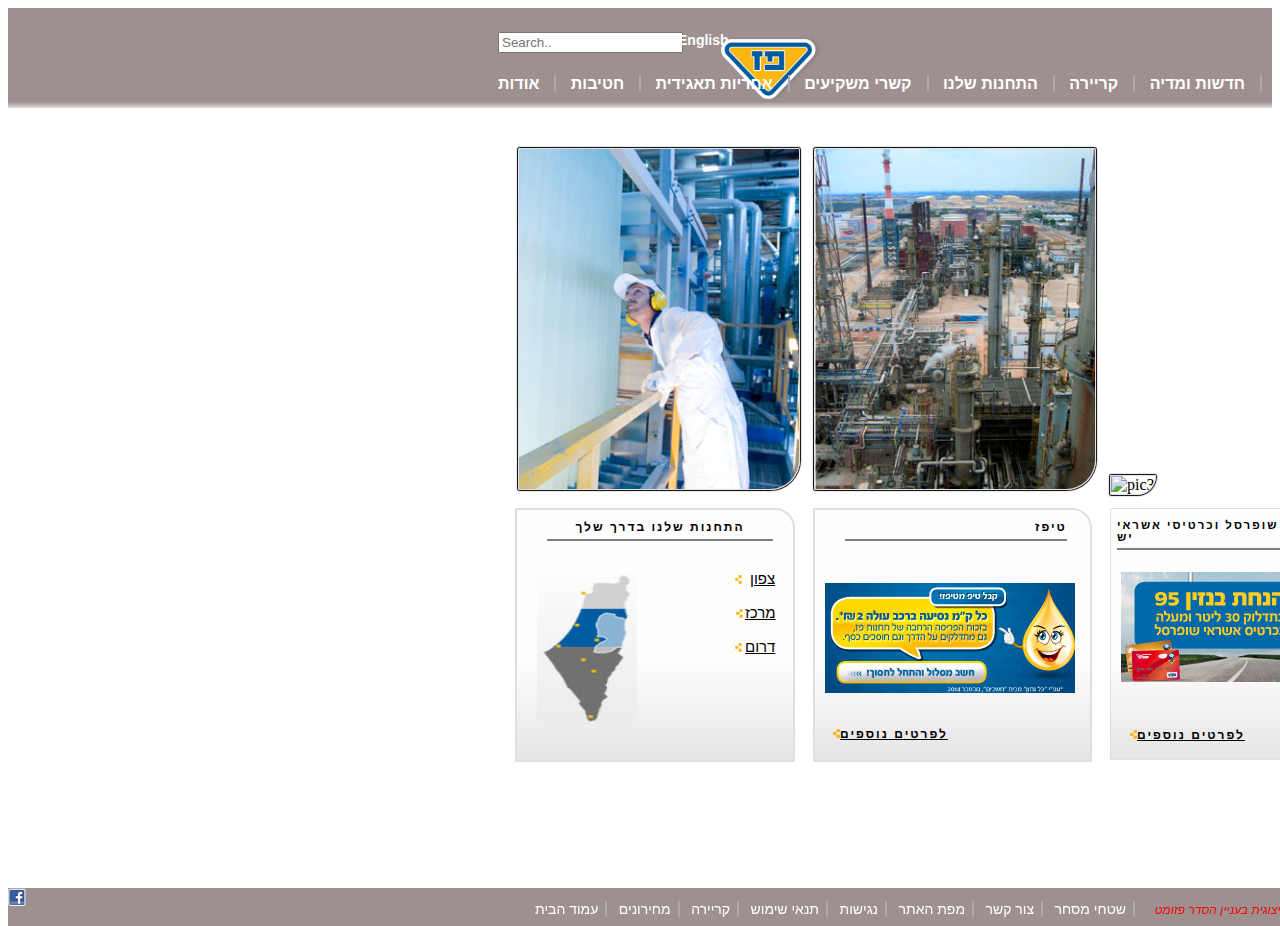
==== index.html @ 6866d860 "adjusting hover activation buttons" ====
<!doctype html>

<html>
  <head>
    <link rel="stylesheet" href="style.css">
    <script src="lib/script.js"></script>
  </head>

  <body>
    <div id="main"> 
        <div class="sbar">
        <input type="text" placeholder="Search.." name="boxsearch">
        <div class="boxsearch" type="text"><p class="psearch">English</p></div></div>
        <img class="logo" src="paz_logo.png" alt="Paz-logo">
        <div id="menu">
        <li class="dropbtn1">אודות</li>
        <li class="dropbtn2">חטיבות</li>
        <li class="dropbtn3">אחריות תאגידית</li>
        <li class="dropbtn4">קשרי משקיעים</li>
        <li class="dropbtn5">התחנות שלנו</li>
        <li class="dropbtn6">קריירה</li>
        <li class="dropbtn7">חדשות ומדיה</li>
        </div>
      </div>
    </div>
    <div class="second">
      <div class="images">
<img class="p1" src="pic2.jpg" alt="pic1">
<img class="p2" src="pic3.jpg" alt="pic2">
<img class="p3" src="pic1.jpg" alt="pic3">
    </div>
  </div>
  <div class="third">
<div class="tbox1">
  <p class="title1">התחנות שלנו בדרך שלך</p>
 <img class="img1" src="map.jpg" alt="paz-map"></div>
 <div class="textbox1">
 <li class="tbox1text1">צפון<img class="icont1" src="rm-yellow.png"></p></li>
 <li class="tbox1text2">מרכז<img class="icont1" src="rm-yellow.png"></p></li>
 <li class="tbox1text3">דרום<img class="icont1" src="rm-yellow.png"></p></li>
</div>
<div class="tbox2">
  <p class="title2">טיפז</p>
  <img class="img2" src="card1.jpg" alt="card2">
  <p class="ltitle2">לפרטים נוספים<img class="icon" src="rm-yellow.png"></p>
</div>
<div class="tbox3">
  <p class="title3">כרטיס אשראי שופרסל וכרטיסי אשראי יש</p>
  <img class="img3" src="card3a.jpg" alt="card3"></div>
  <p class="ltitle3">לפרטים נוספים<img class="icon" src="rm-yellow.png"></p>
</div>
<footer>
  <div id="foot">
  <img class="facaeb" src="fb_icon.png" alt="facebook">
    <div id="fmenu">
    <li class="btn1">עמוד הבית</li>
    <li class="btn2">מחירונים</li>
    <li class="btn3">קריירה</li>
    <li class="btn4">תנאי שימוש</li>
    <li class="btn5">נגישות</li>
    <li class="btn6">מפת האתר</li>
    <li class="btn7">צור קשר</li>
    <li class="btn8">שטחי מסחר</li>
    <li class="btn9"><i>הסדר פשרה בתובענה הייצוגית בעניין הסדר פזומט</i></li>
    </div>
  </div>

         </footer>













</html>
---- style.css ----
#main{  
    margin-top: 0px;
    padding-left: 0px; 
    position: relative;
    background-image: linear-gradient(rgb(158, 144, 144)94%, rgb(230, 220, 220));
    background-color: grey;
    outline-color: rgb(158, 144, 144) ;
    outline-:rgb(211, 201, 201)  solid 1px;
    margin left: 0px;
    width: 100%;
    height:100px;
}

  
.logo
{
    position: relative;
    right: 150px;
    top: -55px;
    width: 8%;
    color: white;
    margin-right: 300px;
    margin-top: 16px;
    float:right;
}
#menu
{   
   position: relative;
   left:480px;
    font-family: Arial, Helvetica, sans-serif;
    margin-top: 0px;
   
    
  }
  
  
  #menu li:hover
  {
      color: blue;
      transition: 0.5s;
  }
  #fmenu li:hover
  {
      color: blue;
      transition: 0.5s;
  }

.sbar{
    position: relative;
    top: 24px;
    left: 440px;
margin-left: 50px;
border-radius: 4px 4px 40px 4px;



}

 .search
    {
        width: 60px;
        height: 12px;
        border:10px solid black;
        border-radius: 4px 4px 40px 4px;
    }

.boxsearch
{
    position: relative;
    margin-top: 26px;
    width: 60px;
    height:20px;
    border-radius: 4px 4px 40px 4px;
    
}
.psearch{
    font-family: Arial, Helvetica, sans-serif;
    font-size: 14px;
    font-weight: bolder;
    color: white;
    position: relative;
    top:-47px;
    left: 180px;
    height: 50px;
  
    
}
.dropbtn1 ,.dropbtn2 ,.dropbtn3 ,.dropbtn4 ,.dropbtn5 ,.dropbtn6 ,.dropbtn7
{
    position: relative;
   
    border-right: 2px solid rgb(170, 170, 170);
    display: inline;
    padding:0px 15px 0px 10px;
    font-size: 16px;
    font-weight: bold;
    color: white;
    background-color:rgba(240, 255, 240, 0);
    
}
.second
{
    
    background-color: rgb(255, 255, 255);
    width: 100%;
    height: 800px;
}

.images
{
    
    position: absolute;
    margin-left: 340px;
}
.p1 ,.p2 ,.p3 
{     border: 1px solid rgb(223, 223, 223);
    position: relative;
    left: 160px;
    margin-top: 40px;
    margin-left: 10px;
    width:280px;
    height: 340px;
    border-color:opx solid rgb(196, 196, 196);
    border-radius: 2px 2px 30px 2px;
    box-shadow: 0px 0px 1px 1px #000000;
   
}
.third
{
    position: relative;
    left: 255px;
    margin-top: -370px;
    display: flex;
    flex-direction: row;
    height: 380px;
    margin-left: -150px;
}
.tbox1
{
    background-image: linear-gradient(rgb(255, 253, 253)60%, rgb(230, 228, 228));
    margin-top: -30px;
    margin-left: 402px;
    border: 2px solid rgb(223, 223, 223);
    width: 276px;
    height: 250px;
    border-radius: 0px 20px 0px 0px;
}
.tbox2
{
    background-image: linear-gradient(rgb(255, 253, 253)60%, rgb(230, 228, 228));
    margin-top: -30px;
    margin-left: -42px;
    border: 2px solid rgb(223, 223, 223);
    width: 275px;
    height: 250px;
    border-radius: 0px 20px 0px 0px;
}
.tbox3
{
    background-image: linear-gradient(rgb(255, 253, 253)60%, rgb(230, 228, 228));
    margin-top: -30px;
    margin-left: 18px;
    border: 1px solid rgb(223, 223, 223);
    width: 275px;
    height: 250px;
    border-radius: 0px 20px 0px 0px;
}
.img1
{
    margin-top: 20px;
    margin-left: 20px;
    width: 100px;
    height: 150px;
}
.img2
{
    position: relative;
    left: 10px;
    margin-top: 30px;
    width: 250px;

        
}
.img3
{   
    position: relative;
    right: 10px;
    margin-top: 10px;
    margin-left: 20px;
    width: 250px;
    
}
.title1
{
    padding-bottom: 5px;
    margin-right: 20px;
    position: relative;
    font-weight: bolder;
    margin-top: 10px;
    font-family: Arial, Helvetica, sans-serif;
    letter-spacing: 2px;
    margin-left: 30px;
    border-bottom: 2px solid grey;
    text-align: center;
    font-size: 12px;
}
.title2 {
    padding-bottom: 5px;
    margin-left: 30px;
    padding-left: 190px;
    display: inline-block;
    font-weight: bolder;
    margin-top: 10px;
    font-family: Arial, Helvetica, sans-serif;
    letter-spacing: 2px;
    display:  inline-block;
    border-bottom: 2px solid grey;
    text-align: right;
    font-size: 12px;

}
.title3 {
    padding-bottom: 5px;
    font-weight: bolder;
    word-spacing: -0px;
    margin-top: 10px;
    font-family: Arial, Helvetica, sans-serif;
    letter-spacing: 2px;
    margin-left: 6px;
    display: inline-block;
    border-bottom: 2px solid grey;
    font-size: 11.5px;
}

.second .images .p1:hover{
        border: 1px solid rgb(173, 173, 173);
}
.second .images .p2:hover{
    border: 1px solid rgb(173, 173, 173);
}
.second .images .p3:hover{
    border: 1px solid rgb(173, 173, 173);
}

footer
{     position: fixed; 
    width: 100%;
    height: 50px;
      background-color: rgb(158, 144, 144);     
      font-family: Arial, Helvetica, sans-serif;
      margin-top: -30px;
   
    
  }
   
  .btn1 ,.btn2 ,.btn3 ,.btn4 ,.btn5 ,.btn6 ,.btn7,.btn8
{
    position: relative;
    left: 520px;
    top: -10px;
    border-right: 2px solid rgb(170, 170, 170);
    display: inline;
    padding:0px 7px 0px 7px;
    font-size: 14px;
       color: rgb(255, 255, 255);
    background-color:rgba(240, 255, 240, 0);
}

.btn9{
    position: relative;
    left: 520px;
    top: -10px;
    border-right: 2px solid rgb(170, 170, 170);
    display: inline;
    padding:0px 10px 0px 15px;
    font-size: 12px;
       color: rgb(255, 0, 0);
    background-color:rgba(240, 255, 240, 0);
}
.faceb{

border: 5px solid black;
}

.ltitle3{
    display: relative;
    text-decoration: underline;
    padding-bottom: 5px;
    font-weight: bold;
    word-spacing: -0px;
    margin-top: 190px;
    margin-left: -250px;
    font-family: Arial, Helvetica, sans-serif;
    letter-spacing: 2px;
    border-bottom: 2px solid grey;
    font-size: 12px;
}
.ltitle2{
    display: relative;
    text-decoration: underline;
    padding-bottom: 5px;
    font-weight: bold;
    word-spacing: -0px;
    margin-top: 30px;
    margin-left:25px;
    font-family: Arial, Helvetica, sans-serif;
    letter-spacing: 2px;
        font-size: 12px;
}
.textbox1{
    padding-left: 20px;
    position: relative;
    top: 30px;
    left:-70px;
    height: 60px;
    width: 40px;
}

.tbox1text1{
    font-family: Arial, Helvetica, sans-serif;
    text-decoration: underline;
    padding-left:5px;
    
font-size: 15px;
padding-top: 2px;
   list-style-type: none;
}
.tbox1text2{
    font-family: Arial, Helvetica, sans-serif;
    text-decoration: underline;
    font-size: 15px;
    padding-top: 2px;
       list-style-type: none;
    }
.tbox1text3{
    font-family: Arial, Helvetica, sans-serif;
    text-decoration: underline;
        font-size: 15px;
        padding-top: 2px;
           list-style-type: none;
        }

.tbox1text1:hover,.tbox1text2:hover,.tbox1text3:hover,.ltitle3:hover,.ltitle2:hover
{
color: blue;

}
.icon{
    background: url("/rm-yellow.png") no-repeat;
    position: relative;
    left: -115px;
}
.icon:hover
{
     content: url("/rm-white.png");
    
}
.icont1
{
    position: relative;
    left: -40px;
}
.icont1:hover
{
     content: url("/rm-white.png");
    
}
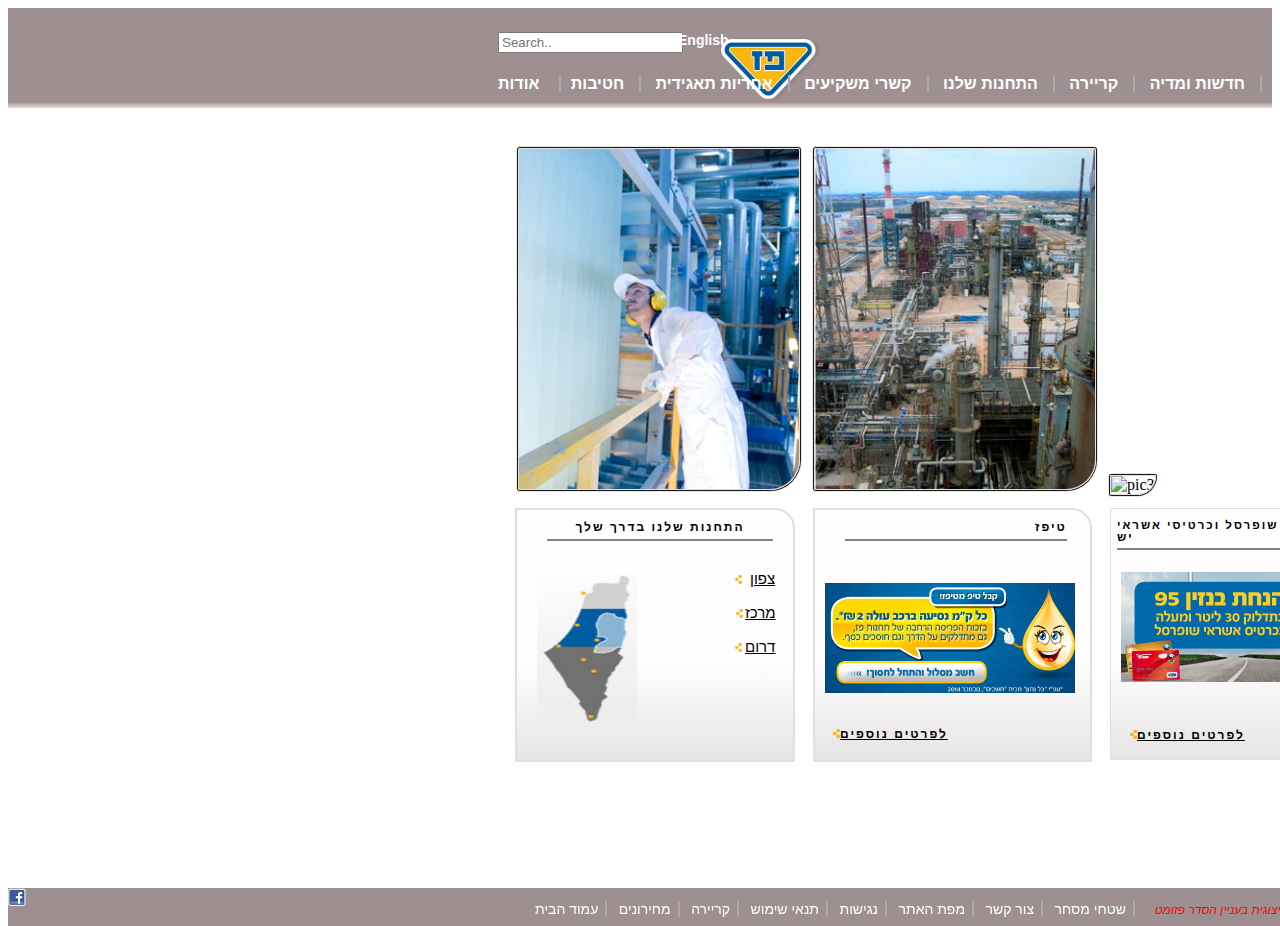
==== commit 047b2527: "dropdown menus" ====
--- a/index.html
+++ b/index.html
@@ -13,7 +13,11 @@
         <div class="boxsearch" type="text"><p class="psearch">English</p></div></div>
         <img class="logo" src="paz_logo.png" alt="Paz-logo">
         <div id="menu">
-        <li class="dropbtn1">אודות</li>
+        <li class="dropbtn1">אודות
+           <div class="dropdown-content1">
+          <a href="#">About Us</a>
+          <a href="#">Link 2</a>
+          <a href="#">Link 3</a></div></li>
         <li class="dropbtn2">חטיבות</li>
         <li class="dropbtn3">אחריות תאגידית</li>
         <li class="dropbtn4">קשרי משקיעים</li>
--- a/style.css
+++ b/style.css
@@ -365,4 +365,26 @@
 {
      content: url("/rm-white.png");
     
-}+}
+.dropdown {
+    position: relative;
+    display: inline-block;
+  }
+
+.dropdown-content1 {
+    display: none;
+    position: absolute;
+    background-color: #f1f1f1;
+    min-width: 160px;
+    box-shadow: 0px 8px 16px 0px rgba(0,0,0,0.2);
+    z-index: 1;
+  }
+  .dropdown-content1 a {
+    color: black;
+    padding: 12px 16px;
+    text-decoration: none;
+    display: block;
+  }
+  .dropdown-content1:hover {
+    display: block;
+  }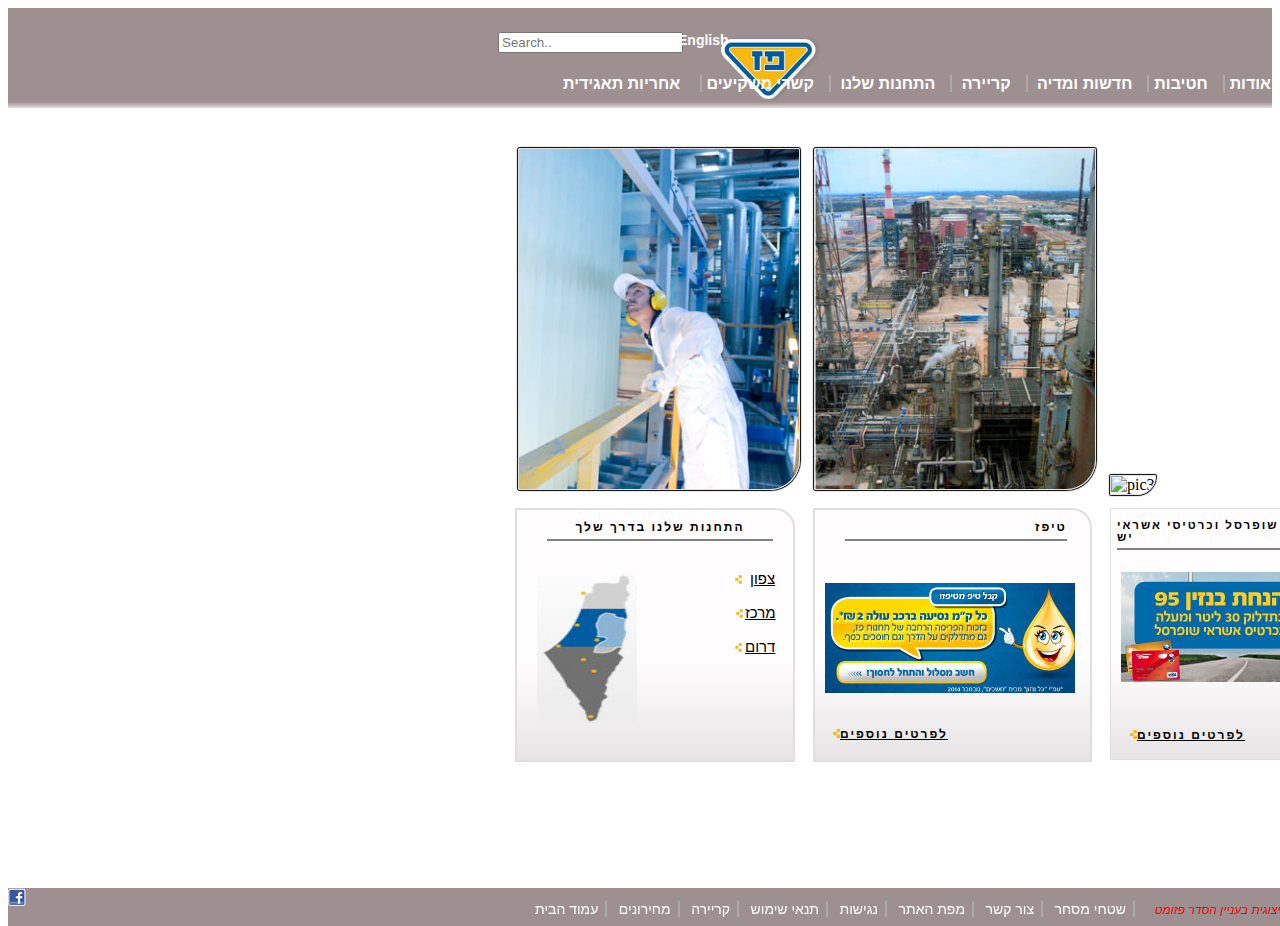
==== commit 779b648b: "adding menu sections" ====
--- a/index.html
+++ b/index.html
@@ -13,17 +13,36 @@
         <div class="boxsearch" type="text"><p class="psearch">English</p></div></div>
         <img class="logo" src="paz_logo.png" alt="Paz-logo">
         <div id="menu">
-        <li class="dropbtn1">אודות
+           <div class="drop1">
+           <li class="dropbtn1">אודות
            <div class="dropdown-content1">
-          <a href="#">About Us</a>
-          <a href="#">Link 2</a>
-          <a href="#">Link 3</a></div></li>
-        <li class="dropbtn2">חטיבות</li>
-        <li class="dropbtn3">אחריות תאגידית</li>
+          <a href="#">אודות</a>
+          <a href="#">היסטוריה</a>
+          <a href="#">מבנה הקבוצה</a>
+          <a href="#">חברי דירקטוריון</a>
+          <a href="#">הנהלת הקבוצה</a>
+          <a href="#">פרסום והוקרה </a></li></div>
+           <div class="drop2">
+          <li class="dropbtn2">חטיבות
+          <div class="dropdown-content2">
+            <a href="#">חטיבות</a>
+            <a href="#">קמעונאות ומסחר</a>
+            <a href="#">תעשיות ושירותים</a>
+            <a href="#">זיקוק</a></li></div>
+            <div class="drop3">
+        <li class="dropbtn3">אחריות תאגידית
+        <div class="dropdown-content3">
+          <a href="#">אחריות תאגידית</a>
+          <a href="#">הקוד האתי</a>
+          <a href="#">מעורבות חברתית</a>
+          <a href="#">נגישות</a></div></li>
         <li class="dropbtn4">קשרי משקיעים</li>
         <li class="dropbtn5">התחנות שלנו</li>
         <li class="dropbtn6">קריירה</li>
         <li class="dropbtn7">חדשות ומדיה</li>
+      
+      </div>
+    </div>
         </div>
       </div>
     </div>
@@ -53,6 +72,8 @@
   <img class="img3" src="card3a.jpg" alt="card3"></div>
   <p class="ltitle3">לפרטים נוספים<img class="icon" src="rm-yellow.png"></p>
 </div>
+
+</body>
 <footer>
   <div id="foot">
   <img class="facaeb" src="fb_icon.png" alt="facebook">
--- a/style.css
+++ b/style.css
@@ -26,8 +26,12 @@
 }
 #menu
 {   
-   position: relative;
-   left:480px;
+    text-align: right;
+    display: flex;
+    flex-direction: row-reverse;
+    position: relative;
+    width: 800px;
+    left: 480px;
     font-family: Arial, Helvetica, sans-serif;
     margin-top: 0px;
    
@@ -88,15 +92,16 @@
 }
 .dropbtn1 ,.dropbtn2 ,.dropbtn3 ,.dropbtn4 ,.dropbtn5 ,.dropbtn6 ,.dropbtn7
 {
-    position: relative;
-   
+    
+    position: relative;
     border-right: 2px solid rgb(170, 170, 170);
     display: inline;
-    padding:0px 15px 0px 10px;
+    padding:0px 15px 0px 5px;
     font-size: 16px;
     font-weight: bold;
     color: white;
     background-color:rgba(240, 255, 240, 0);
+    
     
 }
 .second
@@ -364,27 +369,85 @@
 .icont1:hover
 {
      content: url("/rm-white.png");
-    
-}
-.dropdown {
-    position: relative;
-    display: inline-block;
-  }
+}
+
 
 .dropdown-content1 {
+
     display: none;
     position: absolute;
+    margin-top: 15px;
+    margin-left: -80px;
     background-color: #f1f1f1;
-    min-width: 160px;
+    min-width: 150px;
     box-shadow: 0px 8px 16px 0px rgba(0,0,0,0.2);
     z-index: 1;
-  }
+    height: 250px;
+    
+  }
+
   .dropdown-content1 a {
     color: black;
-    padding: 12px 16px;
+    padding: 12px 14px;
     text-decoration: none;
     display: block;
   }
-  .dropdown-content1:hover {
-    display: block;
-  }+    .dropdown-content1 a:hover {background-color: #ddd;}
+
+    .drop1:hover .dropdown-content1 {display: block;}
+    
+    .dropdown:hover .dropbtn1 {background-color: #14e6db;}
+
+    .dropdown-content2 {
+
+        display: none;
+        position: absolute;
+        margin-top: 30px;
+        margin-left: -90px;
+        background-color: #f1f1f1;
+        min-width: 150px;
+        box-shadow: 0px 8px 16px 0px rgba(0,0,0,0.2);
+        z-index: 1;
+        height: 180px;
+        
+      }
+    
+      .dropdown-content2 a {
+        color: black;
+        padding: 12px 14px;
+        text-decoration: none;
+        display: block;
+      }
+        .dropdown-content2 a:hover {background-color: #ddd;}
+    
+        .drop2:hover .dropdown-content2 {display: block;}
+        
+        .dropdown:hover .dropbtn2 {background-color: #14e6db;}
+    
+        .dropdown-content3 {
+
+            display: none;
+            position: absolute;
+            margin-top: 30px;
+            margin-left: 385px;
+            background-color: #f1f1f1;
+            min-width: 150px;
+            box-shadow: 0px 8px 16px 0px rgba(0,0,0,0.2);
+            z-index: 1;
+            height: 180px;
+            
+          }
+        
+          .dropdown-content3 a {
+            color: black;
+            padding: 12px 14px;
+            text-decoration: none;
+            display: block;
+          }
+            .dropdown-content3 a:hover {background-color: #ddd;}
+        
+            .drop3:hover .dropdown-content3 {display: block;}
+            
+            .drop3:hover .dropbtn3 {background-color: #14e6db;}
+        
+    
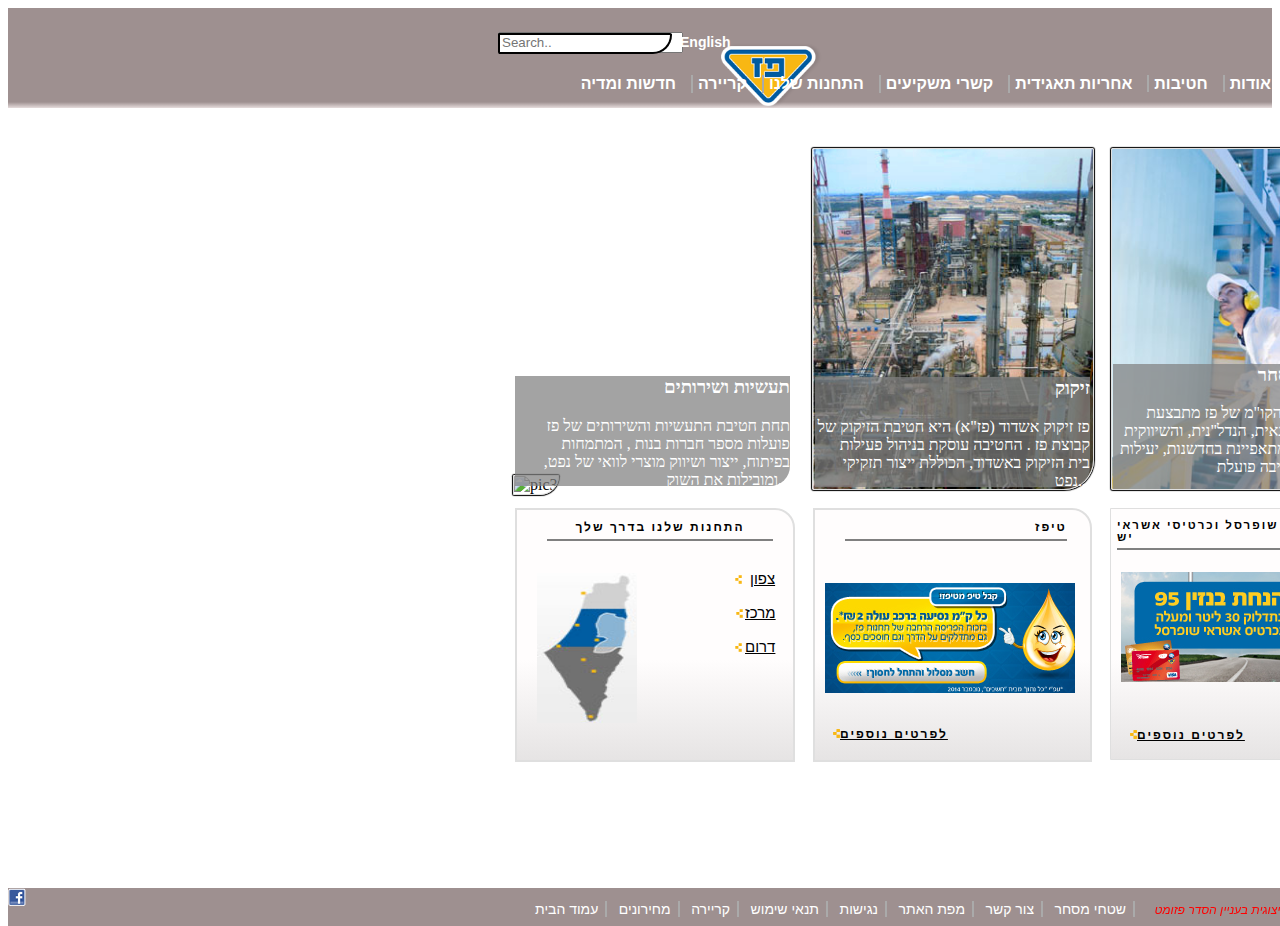
==== commit 7095aee2: "adding menu to picturtes on first section" ====
--- a/index.html
+++ b/index.html
@@ -35,12 +35,12 @@
           <a href="#">אחריות תאגידית</a>
           <a href="#">הקוד האתי</a>
           <a href="#">מעורבות חברתית</a>
-          <a href="#">נגישות</a></div></li>
+          <a href="#">נגישות</a></li></div>
         <li class="dropbtn4">קשרי משקיעים</li>
         <li class="dropbtn5">התחנות שלנו</li>
         <li class="dropbtn6">קריירה</li>
         <li class="dropbtn7">חדשות ומדיה</li>
-      
+        </div>
       </div>
     </div>
         </div>
@@ -48,11 +48,23 @@
     </div>
     <div class="second">
       <div class="images">
-<img class="p1" src="pic2.jpg" alt="pic1">
-<img class="p2" src="pic3.jpg" alt="pic2">
-<img class="p3" src="pic1.jpg" alt="pic3">
+         <img class="p1" src="pic2.jpg" alt="pic1">
+         <img class="p2" src="pic3.jpg" alt="pic2">
+         <img class="p3" src="pic1.jpg" alt="pic3">
+         <div class="textp1"><h3>קמעונאות ומסחר</h3>
+          <p>במסגרת חטיבת הקו"מ של פז
+             מתבצעת הפעילות הקמעונאית, הנדל"נית, והשיווקית של הקבוצה
+            , שמתאפיינת בחדשנות, יעילות ומובילות. החטיבה פועלת... </p></div >
+         <div class="textp2"><h3>זיקוק</h3>
+           <p>פז זיקוק אשדוד (פז"א) היא חטיבת הזיקוק של קבוצת פז
+             . החטיבה עוסקת בניהול פעילות בית הזיקוק באשדוד, הכוללת ייצור תזקיקי נפט... </p></div >
+             <div class="textp3"><h3>תעשיות ושירותים</h3>
+              <p>תחת חטיבת התעשיות והשירותים של פז פועלות מספר חברות בנות
+                , המתמחות בפיתוח, ייצור ושיווק מוצרי לוואי של נפט, ומובילות את השוק... </p></div >
     </div>
   </div>
+    </div>
+
   <div class="third">
 <div class="tbox1">
   <p class="title1">התחנות שלנו בדרך שלך</p>
@@ -90,7 +102,7 @@
     </div>
   </div>
 
-         </footer>
+ </footer>
 
 
 
--- a/style.css
+++ b/style.css
@@ -15,13 +15,14 @@
   
 .logo
 {
-    position: relative;
+    position: static;
+    position: absolute;
     right: 150px;
     top: -55px;
     width: 8%;
     color: white;
     margin-right: 300px;
-    margin-top: 16px;
+    margin-top: 90px;
     float:right;
 }
 #menu
@@ -33,7 +34,7 @@
     width: 800px;
     left: 480px;
     font-family: Arial, Helvetica, sans-serif;
-    margin-top: 0px;
+    margin-top: 25px;
    
     
   }
@@ -63,7 +64,7 @@
 
  .search
     {
-        width: 60px;
+        width: 50px;
         height: 12px;
         border:10px solid black;
         border-radius: 4px 4px 40px 4px;
@@ -72,9 +73,10 @@
 .boxsearch
 {
     position: relative;
-    margin-top: 26px;
-    width: 60px;
-    height:20px;
+    top: -20px;
+    width: 170px;
+    height:17px;
+    border:2px solid black;
     border-radius: 4px 4px 40px 4px;
     
 }
@@ -84,7 +86,7 @@
     font-weight: bolder;
     color: white;
     position: relative;
-    top:-47px;
+    top:-15px;
     left: 180px;
     height: 50px;
   
@@ -116,14 +118,41 @@
 {
     
     position: absolute;
-    margin-left: 340px;
-}
-.p1 ,.p2 ,.p3 
+    width: 100%;
+  
+}
+.p1 
 {     border: 1px solid rgb(223, 223, 223);
     position: relative;
-    left: 160px;
+    left: 755px;
     margin-top: 40px;
-    margin-left: 10px;
+    margin-left: 348px;
+    width:280px;
+    height: 340px;
+    border-color:opx solid rgb(196, 196, 196);
+    border-radius: 2px 2px 30px 2px;
+    box-shadow: 0px 0px 1px 1px #000000;
+   
+}
+.p2 
+{     border: 1px solid rgb(223, 223, 223);
+    position: relative;
+    left: 100px;
+    margin-top: 40px;
+    margin-left: 70px;
+    width:280px;
+    height: 340px;
+    border-color:opx solid rgb(196, 196, 196);
+    border-radius: 2px 2px 30px 2px;
+    box-shadow: 0px 0px 1px 1px #000000;
+   
+}
+.p3 
+{     border: 1px solid rgb(223, 223, 223);
+    position: relative;
+    left: 200px;
+    margin-top: 40px;
+    margin-left: -685px;
     width:280px;
     height: 340px;
     border-color:opx solid rgb(196, 196, 196);
@@ -251,7 +280,7 @@
 footer
 {     position: fixed; 
     width: 100%;
-    height: 50px;
+    height: 250px;
       background-color: rgb(158, 144, 144);     
       font-family: Arial, Helvetica, sans-serif;
       margin-top: -30px;
@@ -429,7 +458,7 @@
             display: none;
             position: absolute;
             margin-top: 30px;
-            margin-left: 385px;
+            margin-left: -20px;
             background-color: #f1f1f1;
             min-width: 150px;
             box-shadow: 0px 8px 16px 0px rgba(0,0,0,0.2);
@@ -448,6 +477,50 @@
         
             .drop3:hover .dropdown-content3 {display: block;}
             
-            .drop3:hover .dropbtn3 {background-color: #14e6db;}
-        
-    
+            .dropdown3:hover .dropbtn3 {background-color: #14e6db;}
+
+
+           
+
+            .textp1{
+            
+                text-align: right;
+                padding-right: 10px;
+                width: 267px;
+                height: 125px;
+                background-color: rgba(128, 128, 128, 0.726);
+                position: relative;
+                color: white;
+                font-size: 16px;
+                right: -1105px;
+                top: -150px;
+                border-radius: 0px 0px 20px 0px;
+                
+            }
+            .textp2{
+                text-align: right;
+                 width: 275px;
+                 height: 110px;
+                 background-color: rgba(128, 128, 128, 0.726);
+                 position: relative;
+                 color: white;
+                 font-size: 16px;
+                 left: 807px;
+                 top: -280px;
+                 border-radius: 0px 0px 20px 0px;
+             }
+             .textp3{
+                text-align: right;
+                 width: 275px;
+                 height: 110px;
+                 background-color: rgba(128, 128, 128, 0.726);
+                 position: relative;
+                 color: white;
+                 font-size: 16px;
+                 left: 507px;
+                 top: -410px;
+                 border-radius: 0px 0px 20px 0px;
+             }
+
+          
+        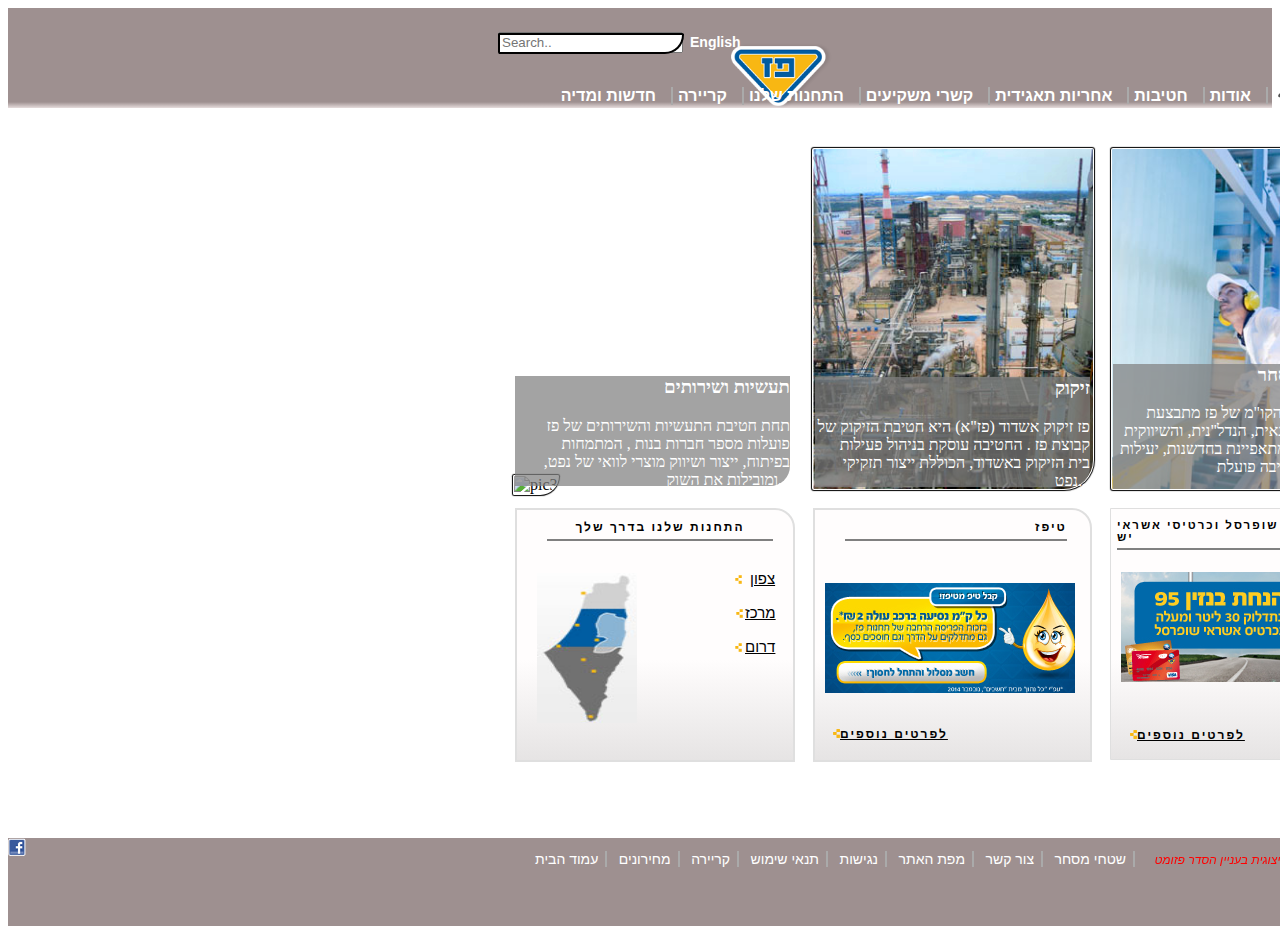
==== commit 3213a1e9: "added home pic" ====
--- a/index.html
+++ b/index.html
@@ -10,8 +10,9 @@
     <div id="main"> 
         <div class="sbar">
         <input type="text" placeholder="Search.." name="boxsearch">
-        <div class="boxsearch" type="text"><p class="psearch">English</p></div></div>
+        <div class="boxsearch1" type="text"><p class="psearch">English</p></div></div>
         <img class="logo" src="paz_logo.png" alt="Paz-logo">
+        <img class="home1" src="home.png" alt="home">
         <div id="menu">
            <div class="drop1">
            <li class="dropbtn1">אודות
--- a/style.css
+++ b/style.css
@@ -15,15 +15,24 @@
   
 .logo
 {
-    position: static;
+    
     position: absolute;
     right: 150px;
     top: -55px;
     width: 8%;
     color: white;
-    margin-right: 300px;
+    margin-right: 290px;
     margin-top: 90px;
     float:right;
+    clear: right;
+}
+.home1{
+    position: relative;
+    right: -1270px;
+    top: 38px;
+    
+
+   
 }
 #menu
 {   
@@ -32,9 +41,9 @@
     flex-direction: row-reverse;
     position: relative;
     width: 800px;
-    left: 480px;
-    font-family: Arial, Helvetica, sans-serif;
-    margin-top: 25px;
+    left: 460px;
+    font-family: Arial, Helvetica, sans-serif;
+    margin-top: 18px;
    
     
   }
@@ -66,19 +75,18 @@
     {
         width: 50px;
         height: 12px;
-        border:10px solid black;
         border-radius: 4px 4px 40px 4px;
     }
 
-.boxsearch
+.boxsearch1
 {
     position: relative;
     top: -20px;
-    width: 170px;
+    width: 182px;
     height:17px;
     border:2px solid black;
-    border-radius: 4px 4px 40px 4px;
-    
+    border-radius: 4px 4px 40px 4px; 
+   
 }
 .psearch{
     font-family: Arial, Helvetica, sans-serif;
@@ -87,8 +95,9 @@
     color: white;
     position: relative;
     top:-15px;
-    left: 180px;
+    left: 190px;
     height: 50px;
+    
   
     
 }
@@ -122,7 +131,7 @@
   
 }
 .p1 
-{     border: 1px solid rgb(223, 223, 223);
+{   border: 1px solid rgba(255, 255, 255, 0);
     position: relative;
     left: 755px;
     margin-top: 40px;
@@ -135,7 +144,7 @@
    
 }
 .p2 
-{     border: 1px solid rgb(223, 223, 223);
+{   border: 1px solid rgba(255, 255, 255, 0);
     position: relative;
     left: 100px;
     margin-top: 40px;
@@ -148,7 +157,7 @@
    
 }
 .p3 
-{     border: 1px solid rgb(223, 223, 223);
+{   border: 1px solid rgba(255, 255, 255, 0);
     position: relative;
     left: 200px;
     margin-top: 40px;
@@ -283,7 +292,7 @@
     height: 250px;
       background-color: rgb(158, 144, 144);     
       font-family: Arial, Helvetica, sans-serif;
-      margin-top: -30px;
+      margin-top: -80px;
    
     
   }
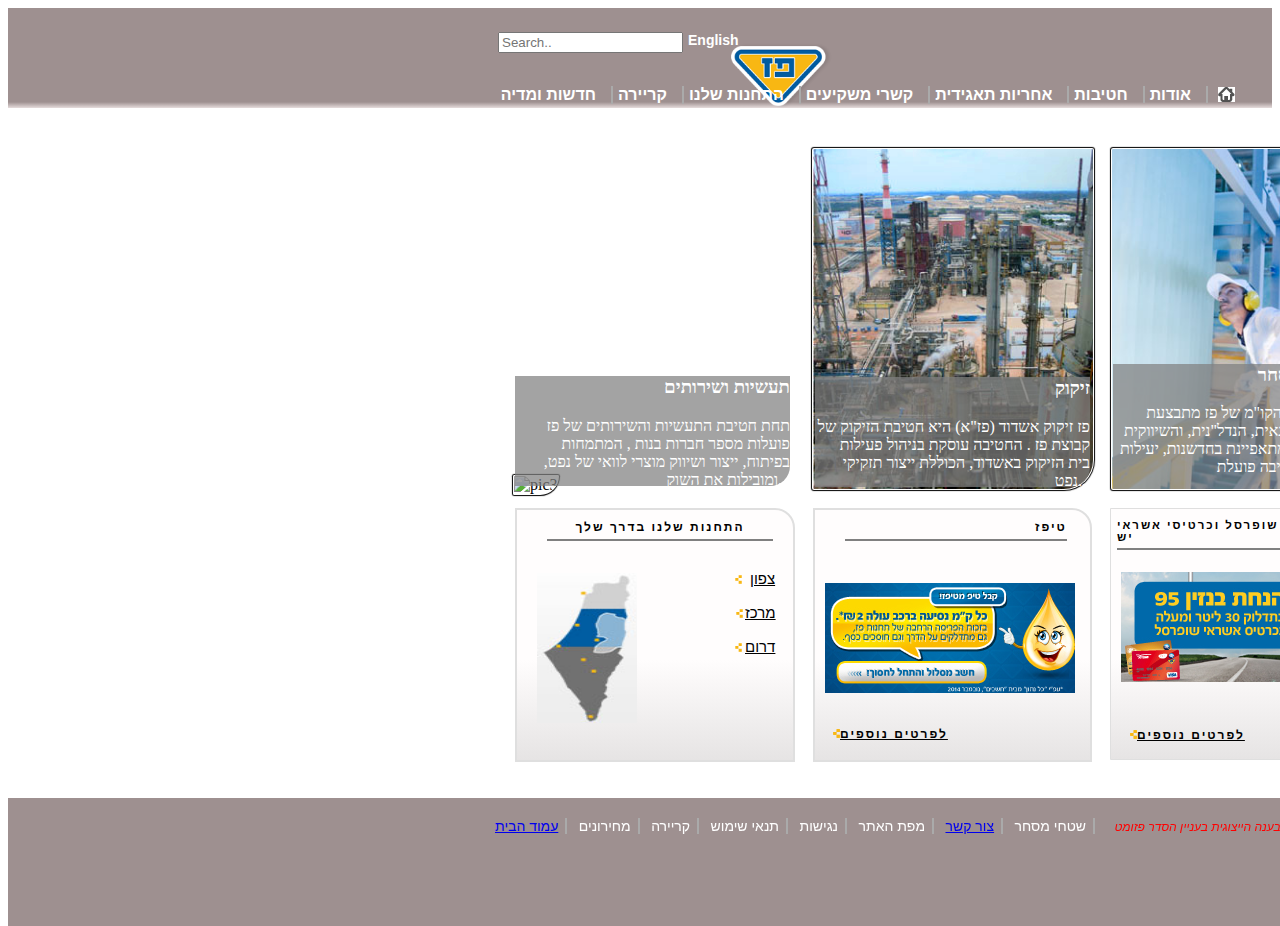
==== commit 62962218: "more adjusting to menu buttons and footewr and icons" ====
--- a/index.html
+++ b/index.html
@@ -89,15 +89,16 @@
 </body>
 <footer>
   <div id="foot">
+    <div class="ficon">
   <img class="facaeb" src="fb_icon.png" alt="facebook">
-    <div id="fmenu">
-    <li class="btn1">עמוד הבית</li>
+    <div id="fmenu"></div>
+    <li class="btn1"><a href="index.html">עמוד הבית</a></li>
     <li class="btn2">מחירונים</li>
     <li class="btn3">קריירה</li>
     <li class="btn4">תנאי שימוש</li>
     <li class="btn5">נגישות</li>
     <li class="btn6">מפת האתר</li>
-    <li class="btn7">צור קשר</li>
+    <li class="btn7"><a href="contact.html">צור קשר</a></li>
     <li class="btn8">שטחי מסחר</li>
     <li class="btn9"><i>הסדר פשרה בתובענה הייצוגית בעניין הסדר פזומט</i></li>
     </div>
--- a/style.css
+++ b/style.css
@@ -28,7 +28,7 @@
 }
 .home1{
     position: relative;
-    right: -1270px;
+    right: -1210px;
     top: 38px;
     
 
@@ -41,7 +41,7 @@
     flex-direction: row-reverse;
     position: relative;
     width: 800px;
-    left: 460px;
+    left: 400px;
     font-family: Arial, Helvetica, sans-serif;
     margin-top: 18px;
    
@@ -83,8 +83,8 @@
     position: relative;
     top: -20px;
     width: 182px;
-    height:17px;
-    border:2px solid black;
+    height:6px;
+ 
     border-radius: 4px 4px 40px 4px; 
    
 }
@@ -292,16 +292,22 @@
     height: 250px;
       background-color: rgb(158, 144, 144);     
       font-family: Arial, Helvetica, sans-serif;
-      margin-top: -80px;
-   
-    
-  }
+      margin-top: -120px;
+      
+   }
+   .ficon{
+    position: relative;
+    top: 22px;
+    left:1350px;
+    
+    
+}
    
   .btn1 ,.btn2 ,.btn3 ,.btn4 ,.btn5 ,.btn6 ,.btn7,.btn8
 {
     position: relative;
-    left: 520px;
-    top: -10px;
+    left: -870px;
+    top: -25px;
     border-right: 2px solid rgb(170, 170, 170);
     display: inline;
     padding:0px 7px 0px 7px;
@@ -312,8 +318,8 @@
 
 .btn9{
     position: relative;
-    left: 520px;
-    top: -10px;
+    left: -870px;
+    top: -25px;
     border-right: 2px solid rgb(170, 170, 170);
     display: inline;
     padding:0px 10px 0px 15px;
@@ -531,5 +537,110 @@
                  border-radius: 0px 0px 20px 0px;
              }
 
+  .contact
+    {
+position: relative;
+bottom: 700px;
+left: 500px;
+width: 30%;
+margin-top: -47px;
+
+}
+
           
-        +.conbox1
+{  
+     position: relative;
+     background-image: linear-gradient(rgb(255, 253, 253)60%, rgb(230, 228, 228));
+    border: 2px solid rgb(223, 223, 223);
+    width: 400px;
+    height: 350px;
+    top: 100px;
+    left: 840px;
+    border-radius: 0px 20px 0px 0px;
+}
+.con{
+    font-family: Arial, Helvetica, sans-serif;
+    color: blue;
+    font-weight: bold;
+    position: relative;
+    font-size: 17px;
+    right: 30px;
+    text-align: right;
+} 
+.conten
+{
+    font-family: Arial, Helvetica, sans-serif;
+    direction: rtl;
+    font-weight: bold;
+    position: relative;
+    margin-left: 50px;
+    margin-top: -10px;
+    width: 80%;
+    font-size: 14px;
+}
+.con1{
+    direction: rtl;
+    font-family: Arial, Helvetica, sans-serif;
+    color: rgb(0, 0, 0);
+    font-weight: bold;
+    position: relative;
+    font-size: 13px;
+    right: 30px;
+    margin-top: -10px;
+    text-align: right;
+}
+         
+    .info{
+        direction: rtl;
+        margin-right: 90px;
+        font-size: 15px;
+    }
+
+    .conbox2
+{  
+    font-family: sans-serif;
+    font-weight: bold;
+    padding-right: 20px;
+    direction: rtl;
+     position: relative;
+     background-image: linear-gradient(rgb(255, 253, 253)60%, rgb(230, 228, 228));
+    border: 2px solid rgb(223, 223, 223);
+    width: 200px;
+    height: 160px;
+    top: -170px;
+    left: -250px;
+    border-radius: 0px 20px 0px 0px;
+}
+.conbox3
+{  
+    font-family: sans-serif;
+    font-weight: bold;
+    padding-right: 20px;
+      direction: rtl;
+     position: relative;
+     background-image: linear-gradient(rgb(255, 253, 253)60%, rgb(230, 228, 228));
+    border: 2px solid rgb(223, 223, 223);
+    width: 200px;
+    height: 160px;
+    top: -150px;
+    left: -250px;
+    border-radius: 0px 20px 0px 0px;
+}
+.conten2{
+    font-family: Arial, Helvetica, sans-serif;
+    font-size: 13px;
+}
+.conten3{
+    font-family: Arial, Helvetica, sans-serif;
+    font-size: 13px;
+}
+.area{
+    direction: rtl;
+    position: relative;
+    top: -320px;
+    width: 85%;
+    height: 90px;
+    left: 25px;
+}
+               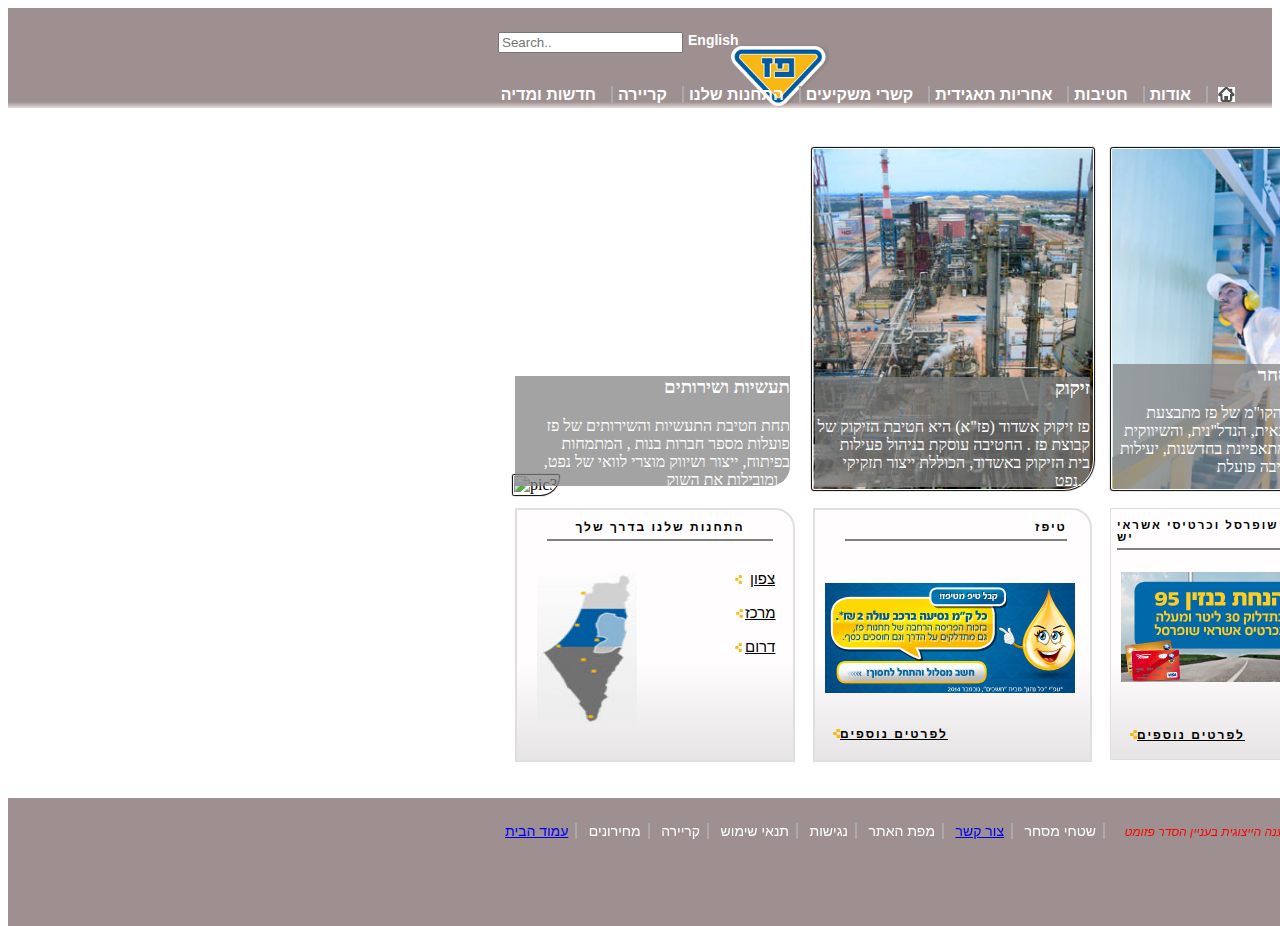
==== commit 0623c0f6: "fix contact footer height" ====
--- a/index.html
+++ b/index.html
@@ -90,8 +90,8 @@
 <footer>
   <div id="foot">
     <div class="ficon">
-  <img class="facaeb" src="fb_icon.png" alt="facebook">
-    <div id="fmenu"></div>
+  <img class="facaeb" src="fb_icon.png" alt="facebook"></div>
+    <div id="fmenu">
     <li class="btn1"><a href="index.html">עמוד הבית</a></li>
     <li class="btn2">מחירונים</li>
     <li class="btn3">קריירה</li>
--- a/style.css
+++ b/style.css
@@ -302,12 +302,35 @@
     
     
 }
+footerc
+{     position: fixed; 
+    width: 100%;
+    height: 250px;
+      background-color: rgb(158, 144, 144);     
+      font-family: Arial, Helvetica, sans-serif;
+      margin-top: -110px;
+      
+   }
+   .ficon{
+    position: relative;
+    top: 22px;
+    left:1350px;
+    
+    
+}
+
+
+
+
+
+
+
    
   .btn1 ,.btn2 ,.btn3 ,.btn4 ,.btn5 ,.btn6 ,.btn7,.btn8
 {
     position: relative;
-    left: -870px;
-    top: -25px;
+    left: 490px;
+    top: 2px;
     border-right: 2px solid rgb(170, 170, 170);
     display: inline;
     padding:0px 7px 0px 7px;
@@ -318,8 +341,8 @@
 
 .btn9{
     position: relative;
-    left: -870px;
-    top: -25px;
+    left: 490px;
+    top: 2px;
     border-right: 2px solid rgb(170, 170, 170);
     display: inline;
     padding:0px 10px 0px 15px;
